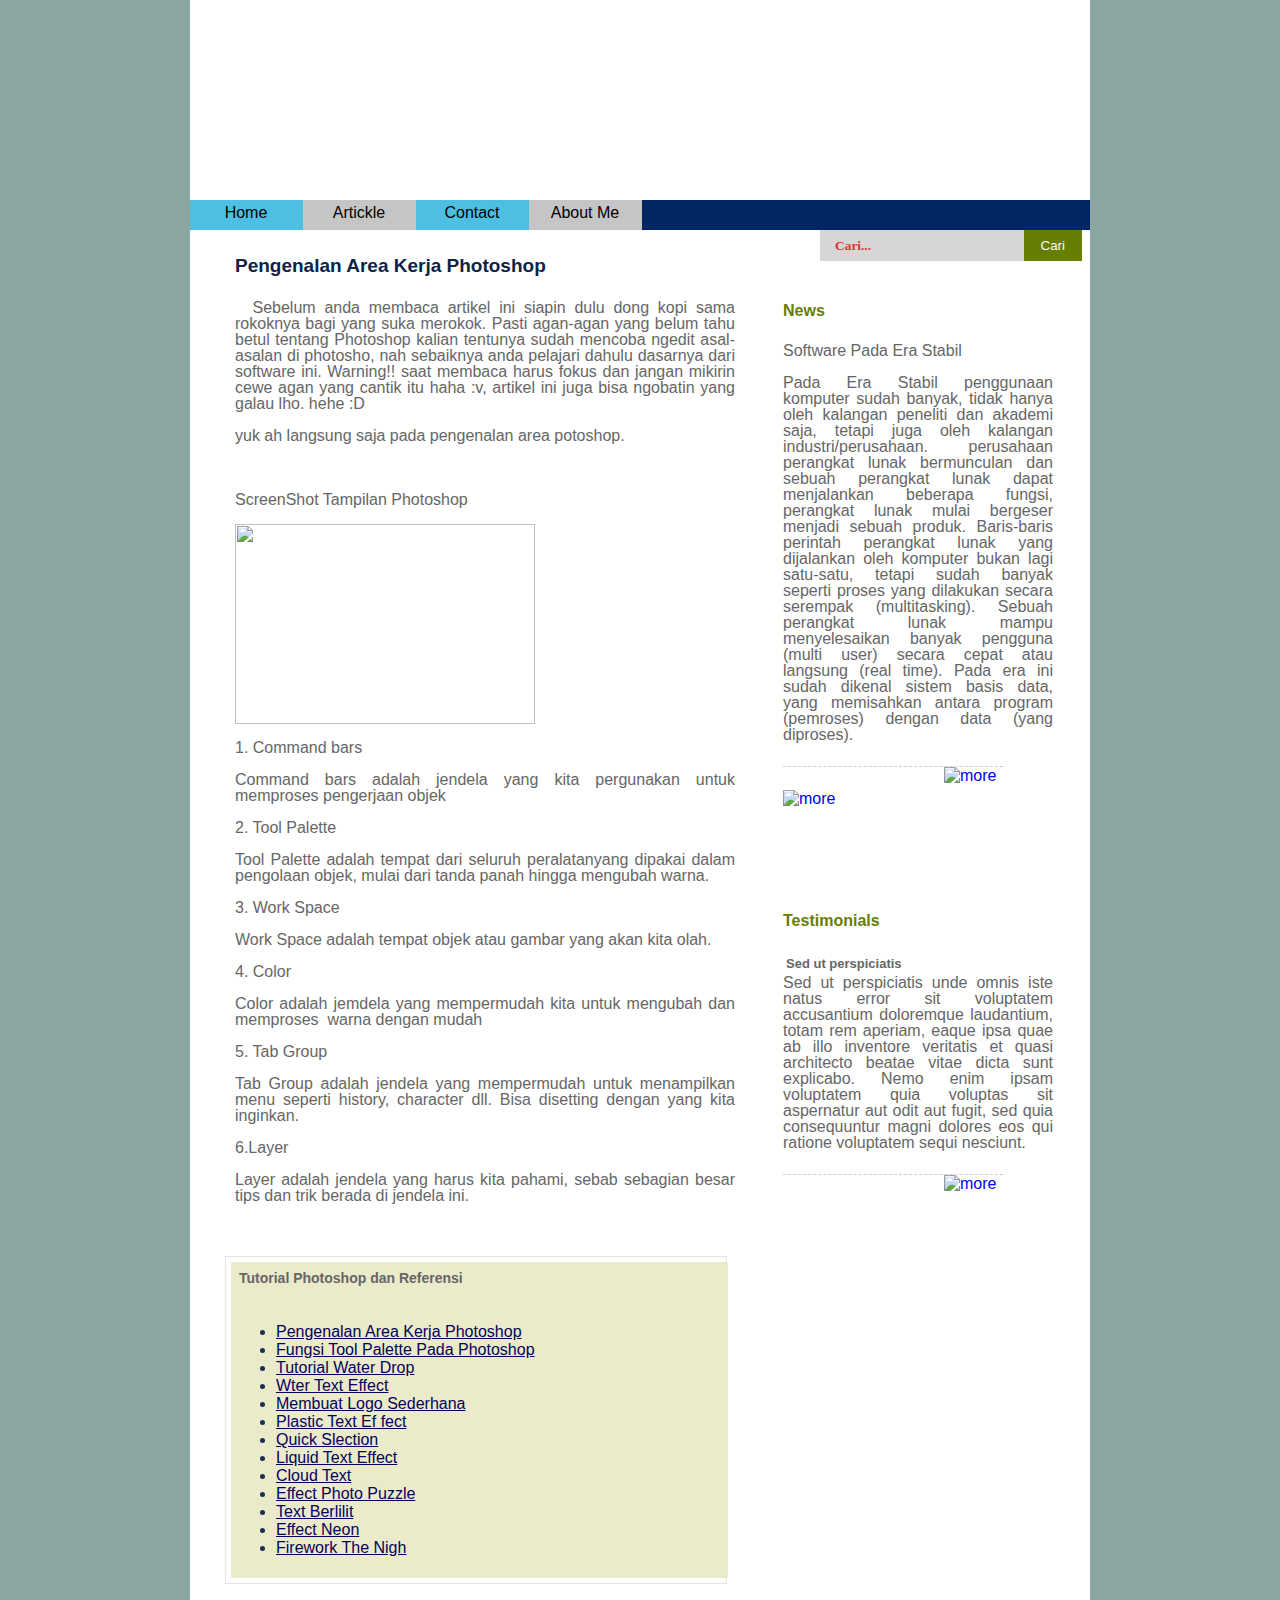
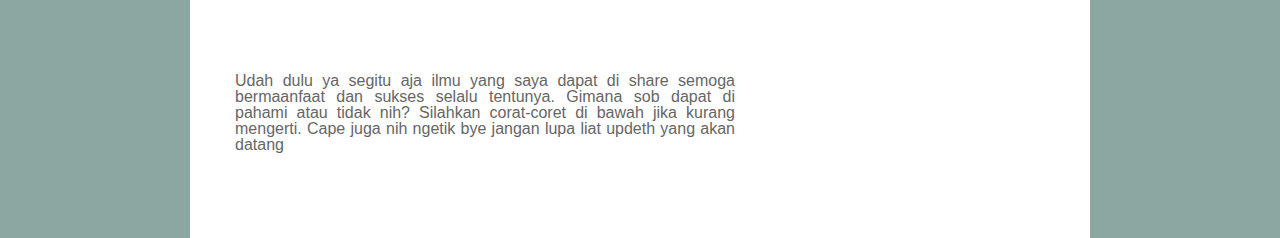
==== index.html @ 2467e552 "Rename PSD.html to index.html" ====
<!DOCTYPE html PUBLIC "-//W3C//DTD XHTML 1.0 Transitional//EN" "http://www.w3.org/TR/xhtml1/DTD/xhtml1-transitional.dtd">
<html xmlns="http://www.w3.org/1999/xhtml"
<head>
<meta http-equiv="Content-Type" content="text/html; charset=utf-8" />
<title>Pengenalan Area Kerja Photoshop | PSD ALz</title>
<link rel="stylesheet" type="text/css" href="style.css" />
<link rel="icon" type="image/png" href="images/fo.jpg">
</head>
<body>

<div id="main_content">
		<div id="top_banner">
       	  <div id="left_logo"><a href="index.html"></a></div>
        </div>
        
        <div id="page_content">
                <div>
                    <ul class="menu">
<ul class="menu">

                      <li>&nbsp;<a href="tes.html" class="nav">Home </a></li>
                      <li><a href="#" class="nav_even">Artickle</a></li>
                        <li><a href="#" class="nav">Contact</a></li>
                        <li><a href="http://www.facebook.com/azhirazz007@gmail.com" class="nav_even">About Me</a></li>
                        <li></li>                        
                        <li></li>
                        <li></li>
                    </ul>
                </div>
                <form>
    <input class="search" type="text" placeholder="Cari...">
    <input class="button" type="button" value="Cari">		
</form>
                
                
<div id="left_section">
  <div class="title">Pengenalan Area Kerja Photoshop </div>
                    <div class="text_content"><p>&nbsp; Sebelum anda membaca artikel ini siapin dulu dong kopi sama rokoknya bagi yang suka merokok. Pasti agan-agan yang belum tahu betul tentang Photoshop kalian tentunya sudah mencoba ngedit asal-asalan di photosho, nah sebaiknya anda pelajari dahulu dasarnya dari software ini. Warning!! saat membaca harus fokus dan jangan mikirin cewe agan yang cantik itu haha :v, artikel ini juga bisa ngobatin yang galau lho. hehe :D</p><p>yuk ah langsung saja pada pengenalan area potoshop. </p><br />
                           
                           <p> ScreenShot Tampilan Photoshop </p>
                           <img src="images/PS1.jpg" width="300" height="200" />
                           <p> 1. Command bars </p>
                           <p>Command bars adalah jendela yang kita pergunakan untuk memproses pengerjaan objek</p>
                           <p>2. Tool Palette</p>
                      <p>Tool Palette adalah tempat dari seluruh peralatanyang dipakai dalam pengolaan objek, mulai dari tanda panah hingga mengubah warna.</p>
                           <p>3. Work Space</p>
                      <p>Work Space adalah tempat objek atau gambar yang akan kita olah.</p>
                      <p>4. Color </p>
                      <p>Color adalah jemdela yang mempermudah kita untuk mengubah dan memproses &nbsp;warna dengan mudah</p>
                           <p>5. Tab Group</p>
                      <p>Tab Group adalah jendela yang mempermudah untuk menampilkan menu seperti history, character dll. Bisa disetting dengan yang kita inginkan.</p>
                           <p>6.Layer</p>
                           <p>Layer adalah jendela yang harus kita pahami, sebab sebagian besar tips dan trik berada di jendela ini.</p>
                           <p>&nbsp;</p>
                    </div>
                    
                    	<div id="gray_box_border">
                       	  <div id="gray_box_content">
                         	<h3>Tutorial Photoshop dan Referensi</h3>
                         	&nbsp;
                         	<div id="sublist">
          <ul>
            <li class="box"><a href="PSD.html"> Pengenalan Area Kerja Photoshop</a></li>
            <li class="box"><a href="#"> Fungsi Tool Palette Pada Photoshop</a></li>
            <li class="box"><a href="#"> Tutorial Water Drop</a></li>
            <li class="box"> <a href="#">Wter Text Effect</a></li>
            <li class="box"><a href="#">Membuat Logo Sederhana</a></li>
            <li class="box"><a href="#"> Plastic Text Ef fect</a></li>
            <li class="box"><a href="#"> Quick Slection</a></li>
            <li class="box"><a href="#"> Liquid Text Effect</a></li>
            <li class="box"><a href="#"> Cloud Text</a></li>
            <li class="box"><a href="#"> Effect Photo Puzzle</a></li>
            <li class="box"><a href="#"> Text Berlilit</a></li>
            <li class="box"><a href="#"> Effect Neon</a></li>
            <li class="box"><a href="#"> Firework The Nigh </a></li>
            
        </ul>
                            </div>
                             </div>
                             
                        </div>  
                    
                    <div class="title">
                      <p>&nbsp;&nbsp;</p>
                    </div>
                    <div class="text_content">Udah dulu ya segitu aja ilmu yang saya dapat di share semoga bermaanfaat dan sukses selalu tentunya. Gimana sob dapat di pahami atau tidak nih? Silahkan corat-coret di bawah jika kurang mengerti. Cape juga nih ngetik bye jangan lupa liat updeth yang akan datang </div>
                    
</div>
                <div id="right_section">
                
                	<div class="title2">
                	  <p>News</p>
                	</div>
                    <div class="text_content2">
                      <p>Software Pada Era Stabil</p>
                      <p>Pada Era Stabil penggunaan komputer sudah banyak, tidak hanya oleh kalangan peneliti dan akademi saja, tetapi juga oleh kalangan industri/perusahaan. perusahaan perangkat lunak bermunculan dan sebuah perangkat lunak dapat menjalankan beberapa fungsi, perangkat lunak mulai bergeser menjadi sebuah produk. Baris-baris perintah perangkat lunak yang dijalankan oleh komputer bukan lagi satu-satu, tetapi sudah banyak seperti proses yang dilakukan secara serempak (multitasking). Sebuah perangkat lunak mampu menyelesaikan banyak pengguna (multi user) secara cepat atau langsung (real time). Pada era ini sudah dikenal sistem basis data, yang memisahkan antara program (pemroses) dengan data (yang diproses).</p>
                    </div>
                    <div class="read_more_box">
                    <a href="#"><img src="images/MORE.jpg" width="59" height="18" border="0" alt="more" class="more" /></a>
                    </div>
                    
                    	<div id="custom">
                        <a href="#"><img src="images/tuto.jpg" width="227" height="92" border="0" alt="more" class="more" /></a>
                        </div>
                    
                  <div class="title2">Testimonials</div>
                    <div class="text_content2">
                    <h2>Sed ut perspiciatis</h2>
                       Sed ut perspiciatis unde omnis iste natus error sit voluptatem accusantium doloremque laudantium, totam rem aperiam, eaque ipsa quae ab illo inventore veritatis et quasi architecto beatae vitae dicta sunt explicabo. Nemo enim ipsam voluptatem quia voluptas sit aspernatur aut odit aut fugit, sed quia consequuntur magni dolores eos qui ratione voluptatem sequi nesciunt.
                    </div>
                    <div class="read_more_box">
                    <a href="#"><img src="images/MORE.jpg" width="59" height="18" border="0" alt="more" class="more" /></a>
                    </div>
                                    
                		
                </div>
        
<div class="clear"></div>
</div>
<div id="footer">
		<div class="footer_links">
                 <a href="tes.html" title="">Home</a>
                <a href="#" title="">Artikel</a>
                <a href="#" title="">Kontak</a>
                <a href="http://www.facebook.com/azhirazz007@gmail.com" title="">About Me</a>       
        </div>
</div>



	
</div>

</body>
</html>
---- style.css ----
body
{
	background: url(images/bg.gif) repeat-x top #8ca6a2;
	margin: auto;
	font-family: "Gill Sans", "Gill Sans MT", "Myriad Pro", "DejaVu Sans Condensed", Helvetica, Arial, sans-serif;
	font-size: 16px;
	color: #333333;
}
.clear{
clear:both;
}
h2{
font-size:13px;
color:#666666;
margin:0px;
padding:3px;
}
h3{
font-size:14px;
color:#666666;
margin:0px;
padding:3px;
}
#main_content{
	width: 900px;
	height: auto;
	margin: auto;
	background-color: #FFFFFF;
}
#top_banner{
	width: 900px;
	height: 200px;
	background: url(images/Z.jpg) no-repeat center;
}
#left_logo{
width:280px;
height:55px;
float:left;
padding:28px 0 0 22px;
}
ul.menu {
	list-style-type: none;
	float: left;
	display: block;
	width: 900px;
	height: 30px;
	clear: both;
	margin: 0;
	padding: 0;
	background-color: #002763;
}

ul.menu li {
display:inline;}

a.nav:link, a.nav:visited {
	display: block;
	float: left;
	padding: 0 7px 0 6px;
	margin: 0;
	width: 100px;
	height: 30px;
	text-align: center;
	line-height: 25px;
	text-decoration: none;
	background-color: #4CBFE3;
	color: #000000;
}
a.nav_even:link, a.nav_even:visited {
	display: block;
	float: left;
	padding: 0 7px 0 6px;
	margin: 0;
	width: 100px;
	height: 30px;
	text-align: center;
	line-height: 25px;
	text-decoration: none;
	background-color: #C5C5C5;
	color: #000000;
}

a.nav:hover, a.nav_even:hover{
display:block; float:left; padding:0 7px 0 6px; margin:0;width:100px; height:25px; text-align:center; line-height:25px;
text-decoration:none;  background-color:#000000;  color:#FFFFFF;
}
form {
	width: auto;
	margin: auto;
	float: right;
		}
		.search {
			padding:8px 15px;
			background:rgba(50, 50, 50, 0.2);
			border:0px solid #dbdbdb;
		}
		.button {
	position: relative;
	padding: 6px 15px;
	left: -8px;
	border: 2px solid #667E01;
	background-color: #667E01;
	color: #fafafa;
		}
		.button:hover  {
			background-color:#fafafa;
			color:#207cca;
		}
				  
		::-webkit-input-placeholder { 
			color:    #dd3333;
						font-family:Helvetica Neue;
						font-weight:bold;
		}
		:-moz-placeholder {
			color:    #dd3333;
						font-family:Helvetica Neue;
						font-weight:bold;
		}
		::-moz-placeholder { 
			color:    #dd3333;
						font-family:Helvetica Neue;
						font-weight:bold;
		}
		:-ms-input-placeholder { 
			color:    #dd3333;
						font-family:Helvetica Neue;
						font-weight:bold;
		}	  
#page_content{
padding:0 0 20px 0;
}
#left_section{
	width: 568px;
	height: auto;
	float: left;
	background: url(images/top_left_corner.gif) no-repeat top left;
}
.title{
	font-size: 19px;
	font-weight: bold;
	padding-left: 5px;
	padding: 25px 0 0 45px;
	color: #0E2349;
}
.text_content{
	width: 500px;
	color: #666666;
	margin: 23px 0 0 45px;
	line-height: 16px;
	text-align: justify;
}
.text_content a{
text-decoration:none;
color:#666666;
background-color:#D2F344;
}
.text_content a:hover{
text-decoration:none;
color:#000000;
background-color:#D2F344;
}
#gray_box_border{
	width: 500px;
	height: auto;
	background-color: #FFFFFF;
	border: 1px #E4E4E4 solid;
	margin: 20px 0 0 35px;
}
#gray_box_content{
	width: 487px;
	color: #666666;
	margin: 5px;
	background-color: #ebeaca;
	padding: 5px;
	display: block;
}
#gray_box_content a{
	color: #05025B;
	display: block;
	text-decoration: underline;
}
ul.box {
	list-style-type: none;
	float: left;
	width: auto;
	height: 30px;
	clear: both;
	margin: 0;
	padding: 0;
	background-color: #002763;
	text-decoration: underline;
	display: block;
}

ul.box li {
	display: block;
	text-decoration: underline;
}

a.nav:link, a.nav:visited {
	display: block;
	float: left;
}
a.nav_even:link, a.nav_even:visited {
	display: block;
	float: left;
}

a.nav:hover, a.nav_even:hover{
display:block; float:left; padding:0 7px 0 6px; margin:0;width:100px; height:25px; text-align:center; line-height:25px;
text-decoration:none;  background-color:#000000;  color:#FFFFFF;
}  

#sublist li{
	color: #143258;
}
#right_section{
	width: 285px;
	height: auto;
	float: left;
	margin-left: 20px;
}
.title2{
	font-size: 16px;
	padding-left: 5px;
	padding: 25px 0 0 5px;
	font-weight: bold;
	color: #667E01;
}
.text_content2{
	width: 270px;
	color: #666666;
	margin: 23px 0 0 5px;
	line-height: 16px;
	text-align: justify;
}
.read_more_box{
width:220px;
height:18px;
margin:23px 0 0 5px;
border-top:1px #CCCCCC dashed;
}
a img.more{
float:right;
}
#read_more_box_left{
width:460px;
height:18px;
margin:23px 0 0 45px;
border-top:1px #CCCCCC dashed;
}
#custom{
width:227px;
height:92px;
margin:5px;
}
#footer{
	width: 900px;
	height: 65px;
	clear: both;
	background: url(images/fo.jpg) no-repeat left;
}
.footer_links{
float:left;
padding:10px;
}
.footer_links a{
	text-decoration: none;
	padding: 0 8px 0 8px;
	color: #FFFFFF;
}
.footer_links a:hover{
text-decoration:underline;
}
.copyright{
	float: right;
	padding-right: 15px;
	padding-top: auto;
}
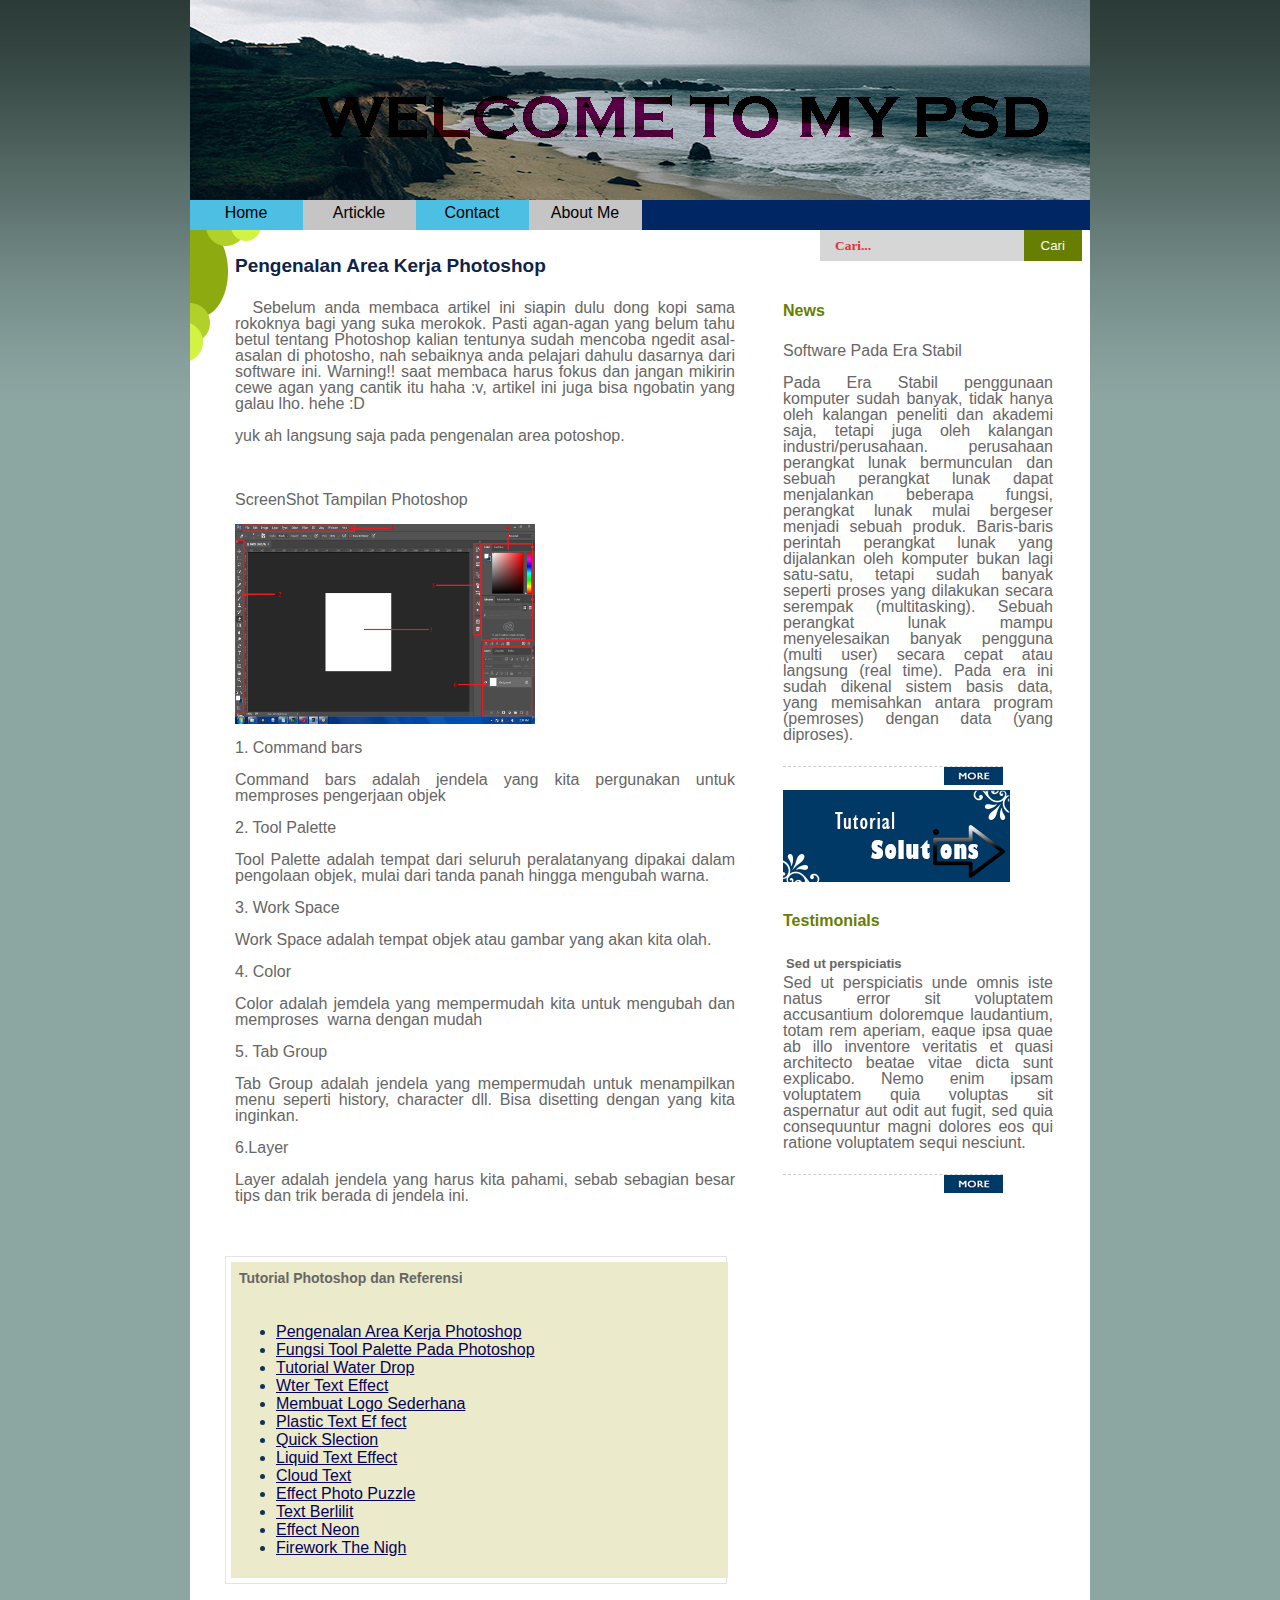
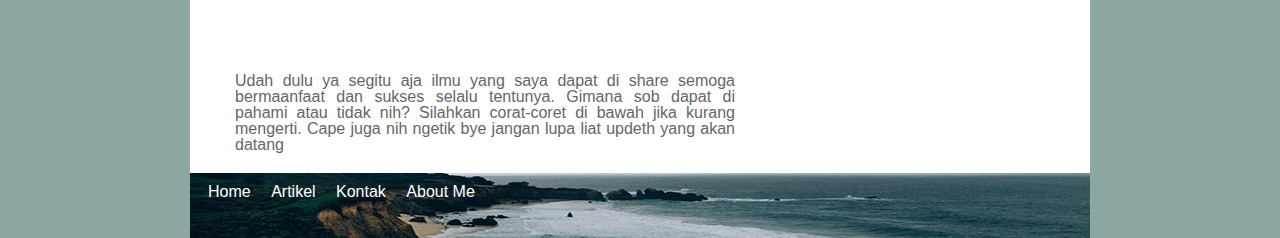
==== commit e5513fa2: "Update index.html" ====
--- a/index.html
+++ b/index.html
@@ -21,7 +21,7 @@
                       <li>&nbsp;<a href="tes.html" class="nav">Home </a></li>
                       <li><a href="#" class="nav_even">Artickle</a></li>
                         <li><a href="#" class="nav">Contact</a></li>
-                        <li><a href="http://www.facebook.com/azhirazz007@gmail.com" class="nav_even">About Me</a></li>
+                        <li><a href="https://www.facebook.com/profile.php?id=100012029892611" class="nav_even">About Me</a></li>
                         <li></li>                        
                         <li></li>
                         <li></li>
@@ -62,9 +62,9 @@
           <ul>
             <li class="box"><a href="PSD.html"> Pengenalan Area Kerja Photoshop</a></li>
             <li class="box"><a href="#"> Fungsi Tool Palette Pada Photoshop</a></li>
-            <li class="box"><a href="#"> Tutorial Water Drop</a></li>
+            <li class="box"><a href="https://www.youtube.com/watch?v=_bvYhkaINog"> Tutorial Water Drop</a></li>
             <li class="box"> <a href="#">Wter Text Effect</a></li>
-            <li class="box"><a href="#">Membuat Logo Sederhana</a></li>
+            <li class="box"><a href="https://www.youtube.com/watch?v=1GMShD1g1yA">Membuat Logo Sederhana</a></li>
             <li class="box"><a href="#"> Plastic Text Ef fect</a></li>
             <li class="box"><a href="#"> Quick Slection</a></li>
             <li class="box"><a href="#"> Liquid Text Effect</a></li>
@@ -122,7 +122,7 @@
                  <a href="tes.html" title="">Home</a>
                 <a href="#" title="">Artikel</a>
                 <a href="#" title="">Kontak</a>
-                <a href="http://www.facebook.com/azhirazz007@gmail.com" title="">About Me</a>       
+                <a href="https://www.facebook.com/profile.php?id=100012029892611" title="">About Me</a>       
         </div>
 </div>
 
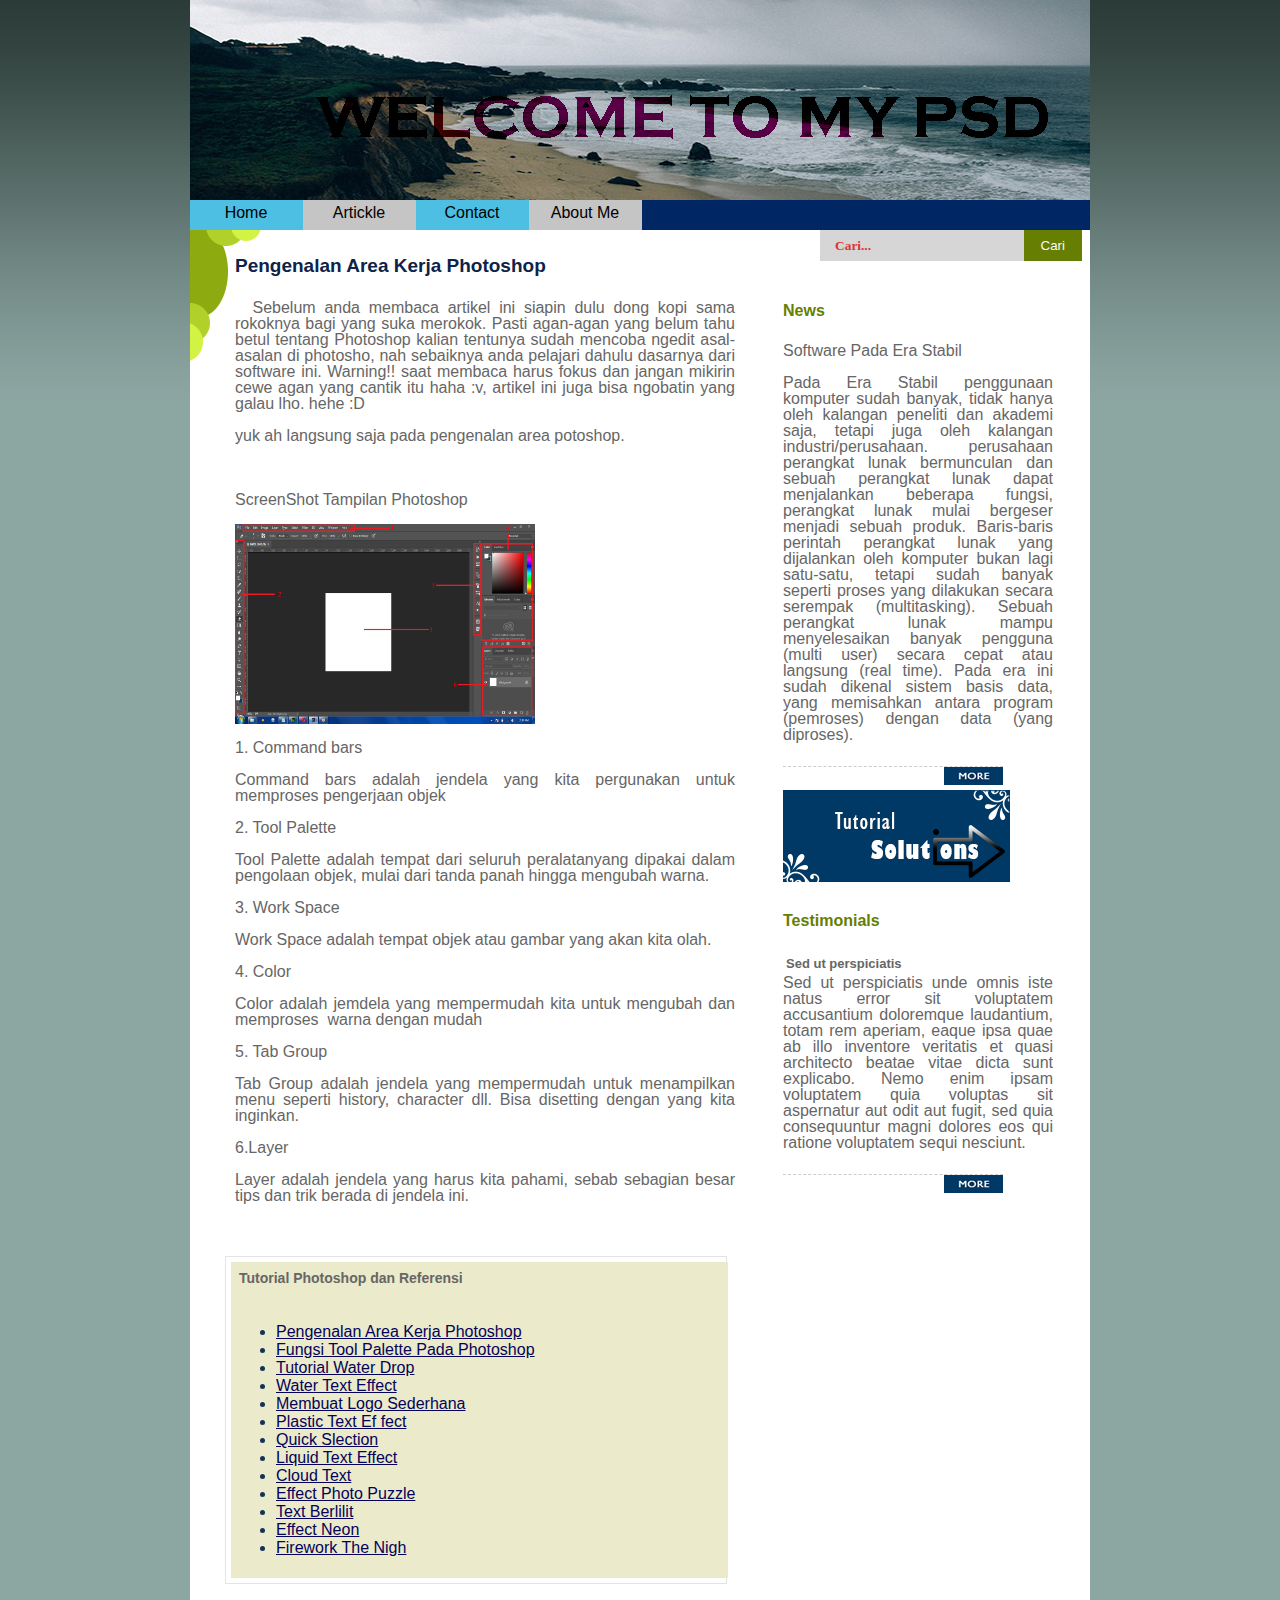
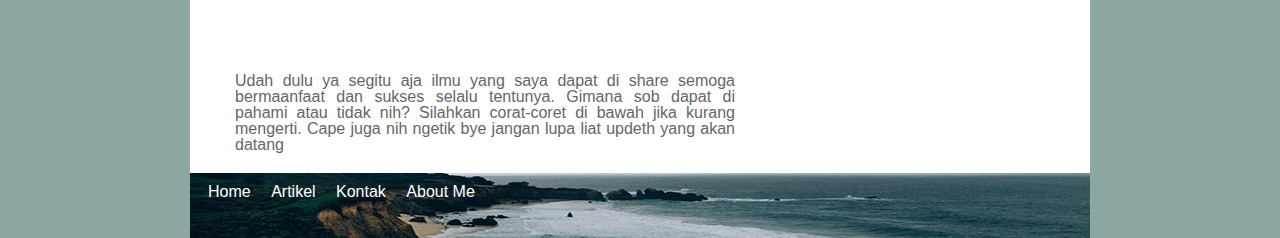
==== commit 92eab0b0: "Rename PSD.html to index.html" ====
--- a/index.html
+++ b/index.html
@@ -61,9 +61,9 @@
                          	<div id="sublist">
           <ul>
             <li class="box"><a href="PSD.html"> Pengenalan Area Kerja Photoshop</a></li>
-            <li class="box"><a href="#"> Fungsi Tool Palette Pada Photoshop</a></li>
-            <li class="box"><a href="https://www.youtube.com/watch?v=_bvYhkaINog"> Tutorial Water Drop</a></li>
-            <li class="box"> <a href="#">Wter Text Effect</a></li>
+            <li class="box"><a href="https://www.youtube.com/watch?v=qmHsmZQEta8"> Fungsi Tool Palette Pada Photoshop</a></li>
+            <li class="box"><a href="https://www.youtube.com/watch?v=YyothXgOR0Y"> Tutorial Water Drop</a></li>
+            <li class="box"> <a href="https://www.youtube.com/watch?v=fNGpo4q-RMI">Water Text Effect</a></li>
             <li class="box"><a href="https://www.youtube.com/watch?v=1GMShD1g1yA">Membuat Logo Sederhana</a></li>
             <li class="box"><a href="#"> Plastic Text Ef fect</a></li>
             <li class="box"><a href="#"> Quick Slection</a></li>
